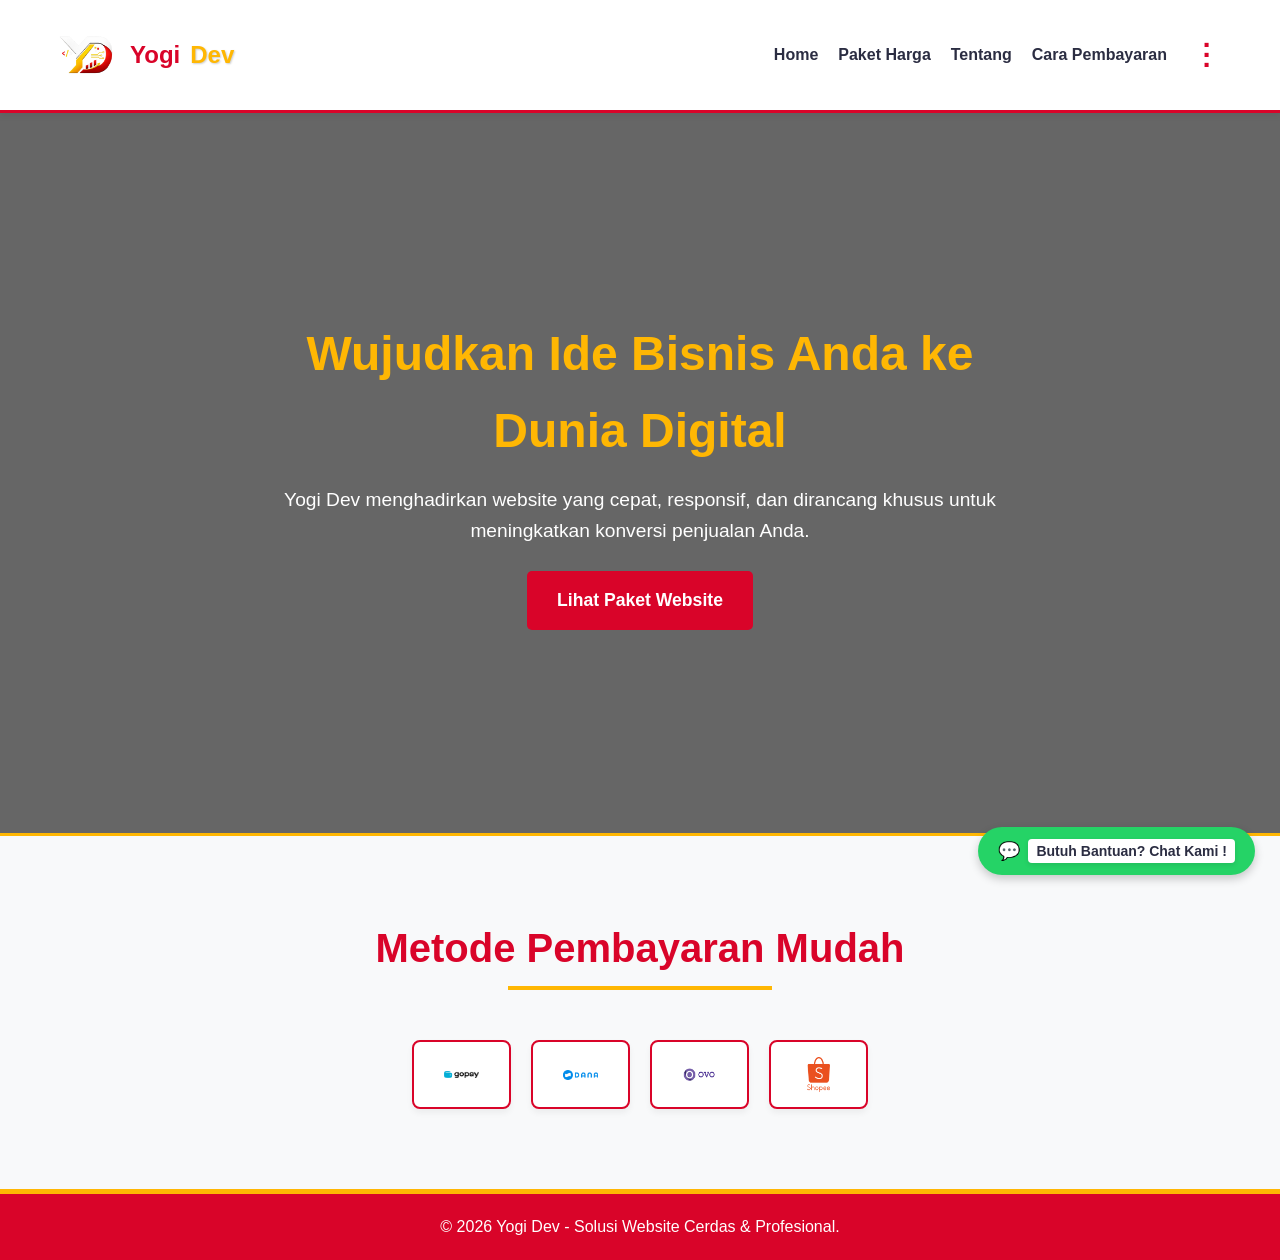
==== index.html @ 18ac7581 "Add files via upload" ====
<!DOCTYPE html>
<html lang="id">
<head>
    <meta charset="UTF-8">
    <meta name="viewport" content="width=device-width, initial-scale=1.0">
    <title>Yogi Dev - Jasa Pembuatan Website</title>
    <link rel="stylesheet" href="style.css">
</head>
<body>

    <!-- Navigasi -->
    <nav>
        <div class="logo">
            <img src="logobaru.png" alt="Logo Yogi Dev" class="logo-img">
            Yogi <span>Dev</span>
        </div>
        
        <div class="nav-links">
            <div class="desktop-links">
                <a href="index.html">Home</a>
                <a href="paket.html">Paket Harga</a>
                <a href="tentang.html">Tentang</a>
                <a href="pembayaran.html">Cara Pembayaran</a>

            </div>
            
            <!-- Menu Titik Tiga -->
            <div class="dropdown-container">
                <button class="dot-btn" onclick="toggleDotMenu()">&#8942;</button>
                <div id="dot-dropdown" class="dot-menu-content">
                    <div class="find-box">
                        <input type="text" id="findInput" placeholder="Cari kata...">
                        <button onclick="findText()" class="btn-find">Cari</button>
                    </div>
                    <hr>
                    <a href="index.html">Home</a>
                    <a href="paket.html">Paket Harga</a>
                    <a href="pembayaran.html">Cara Pembayaran</a>
                </div>
            </div>
        </div>
    </nav>

    <!-- Slideshow Background -->
    <header id="home" class="hero">
        <div class="slide active" style="background-image: url('https://images.unsplash.com/photo-1498050108023-c5249f4df085?auto=format&fit=crop&w=1920&q=80');"></div>
        <div class="slide" style="background-image: url('https://images.unsplash.com/photo-1555066931-4365d14bab8c?auto=format&fit=crop&w=1920&q=80');"></div>
        
        <div class="hero-content">
            <h1>Wujudkan Ide Bisnis Anda ke Dunia Digital</h1>
            <p>Yogi Dev menghadirkan website yang cepat, responsif, dan dirancang khusus untuk meningkatkan konversi penjualan Anda.</p>
            <!-- Tombol diarahkan ke halaman paket.html -->
            <a href="paket.html" class="btn-wa" style="width: auto; padding: 15px 30px; font-size: 1.1rem; text-decoration: none;">Lihat Paket Website</a>
        </div>
    </header>

    <!-- Section Pembayaran -->
    <section id="pembayaran" class="payment">
        <h2>Metode Pembayaran Mudah</h2>
        <div class="ewallet-logos">
            <div class="ewallet-badge"> <img src="gopay-logo.png" alt="GOPAY" class="ewallet-img"> </div>
            <div class="ewallet-badge"> <img src="dana-logo.png" alt="DANA" class="ewallet-img"> </div>
            <div class="ewallet-badge"> <img src="ovo-logo.png" alt="OVO" class="ewallet-img"> </div>
            <div class="ewallet-badge"> <img src="shoope-logo.png" alt="SHOOPEPAY" class="ewallet-img"> </div>
        </div>
    </section>

    <footer>
        <p>&copy; 2026 Yogi Dev - Solusi Website Cerdas & Profesional.</p>
    </footer>

    <!-- Script Dasar -->
    <script>
        const slides = document.querySelectorAll('.slide');
        let currentSlide = 0;
        setInterval(() => {
            slides[currentSlide].classList.remove('active');
            currentSlide = (currentSlide + 1) % slides.length;
            slides[currentSlide].classList.add('active');
        }, 4000);

        function toggleDotMenu() {
            const menu = document.getElementById("dot-dropdown");
            menu.style.display = (menu.style.display === "block") ? "none" : "block";
        }

        function findText() {
            const input = document.getElementById("findInput").value;
            if (input.trim() !== "") {
                const found = window.find(input);
                if (!found) alert("Kata tidak ditemukan.");
            }
        }

        window.onclick = function(event) {
            if (!event.target.matches('.dot-btn') && !event.target.closest('.dot-menu-content')) {
                const dropdowns = document.getElementsByClassName("dot-menu-content");
                for (let i = 0; i < dropdowns.length; i++) {
                    dropdowns[i].style.display = 'none';
                }
            }
        }
    </script>

<!-- Tombol Floating Live Chat WhatsApp -->
<div class="whatsapp-chat-widget">
    <div id="chat-popup" class="chat-popup">
        <div class="chat-header">
            <span>💬 Chat dengan Yogi Dev</span>
            <span onclick="toggleChatPopup()" style="cursor: pointer; font-size: 18px;">&times;</span>
        </div>
        <div class="chat-body">
            <p>Halo! Ada yang bisa kami bantu seputar jasa pembuatan website?</p>
        </div>
        <div class="chat-footer">
            <!-- Ganti nomor WhatsApp di bawah ini -->
            <input type="text" id="chat-input" placeholder="Ketik pesan Anda...">
            <button onclick="sendWhatsAppChat()">Kirim</button>
        </div>
    </div>

    <button class="chat-toggle-btn" onclick="toggleChatPopup()">
        💬 <span class="chat-tooltip">Butuh Bantuan? Chat Kami !</span>
    </button>
</div>

<script>
    // Fungsi untuk membuka/tutup kotak popup chat
    function toggleChatPopup() {
        const popup = document.getElementById('chat-popup');
        popup.style.display = (popup.style.display === 'flex') ? 'none' : 'flex';
    }

    // Fungsi mengirim pesan langsung ke WhatsApp
    function sendWhatsAppChat() {
        const input = document.getElementById('chat-input').value;
        if (input.trim() === "") {
            alert("Silakan ketik pesan terlebih dahulu!");
            return;
        }

        // Ganti nomor 6281234567890 dengan nomor WhatsApp Anda
        const noWA = "6283807068538"; 
        const pesan = "Halo Yogi Dev, boleh saya ngobrol ? " + input;
        
        const urlWA = `https://wa.me/${noWA}?text=${encodeURIComponent(pesan)}`;
        window.open(urlWA, '_blank');
    }
</script>

</body>
</html>
---- style.css ----
/* CSS Variables untuk Tema Warna */
:root {
    --putih: #ffffff;
    --merah: #d90429;
    --kuning: #ffb703;
    --hitam-teks: #2b2d42;
    --abu-bg: #f8f9fa;
}

* {
    margin: 0;
    padding: 0;
    box-sizing: border-box;
    font-family: 'Segoe UI', Tahoma, Geneva, Verdana, sans-serif;
}

body {
    background-color: rgba(255, 255, 255, 0.85); /* Angka 0.85 adalah tingkat transparansi (0.0 sampai 1.0) */
    color: var(--hitam-teks);
    line-height: 1.6;
}

/* Navbar */
nav {
    display: flex;
    justify-content: space-between;
    align-items: center;
    padding: 20px 50px;
    background-color: rgba(260, 260, 260, 0.100); /* Putih transparan 75% */
    backdrop-filter: blur(30px); /* Efek blur elegan di belakang navbar */
    -webkit-backdrop-filter: blur(8px);
    box-shadow: 0 4px 6px rgba(0,0,0,0.05);
    position: sticky;
    top: 0;
    z-index: 100;
    border-bottom: 3px solid var(--merah);
}

/* Pengaturan Logo */
.logo {
    display: flex;
    align-items: center;
    gap: 10px;
    font-size: 24px;
    font-weight: bold;
    color: var(--merah);
    text-decoration: none;
}

.logo span {
    color: var(--kuning);
    text-shadow: 1px 1px 2px rgba(0,0,0,0.2);
}

.logo-img {
    height: 70px;
    width: auto;
    object-fit: contain;
}

.nav-links a {
    text-decoration: none;
    color: var(--hitam-teks);
    margin-left: 20px;
    font-weight: 600;
    transition: color 0.3s;
}

.nav-links a:hover {
    color: var(--merah);
}

/* Slideshow Hero Section */
.hero {
    position: relative;
    height: 80vh;
    overflow: hidden;
    display: flex;
    align-items: center;
    justify-content: center;
}

.slide {
    position: absolute;
    top: 0;
    left: 0;
    width: 100%;
    height: 100%;
    background-size: cover;
    background-position: center;
    opacity: 0;
    transition: opacity 1s ease-in-out;
    z-index: 1;
}

.slide.active {
    opacity: 1;
}

.hero::after {
    content: '';
    position: absolute;
    top: 0; left: 0; width: 100%; height: 100%;
    background: rgba(0, 0, 0, 0.6);
    z-index: 2;
}

.hero-content {
    position: relative;
    z-index: 3;
    text-align: center;
    color: var(--putih);
    max-width: 800px;
    padding: 20px;
}

.hero-content h1 {
    font-size: 3rem;
    margin-bottom: 15px;
    color: var(--kuning);
}

.hero-content p {
    font-size: 1.2rem;
    margin-bottom: 25px;
}

/* Section Global */
section {
    padding: 80px 50px;
    text-align: center;
}

section h2 {
    font-size: 2.5rem;
    color: var(--merah);
    margin-bottom: 40px;
    position: relative;
    display: inline-block;
}

section h2::after {
    content: '';
    width: 50%;
    height: 4px;
    background-color: var(--kuning);
    position: absolute;
    bottom: -10px;
    left: 25%;
}

/* Pricing Cards */
.pricing-container {
    display: flex;
    justify-content: center;
    gap: 30px;
    flex-wrap: wrap;
}

.card {
    background-color: var(--putih);
    border: 2px solid #eee;
    border-radius: 10px;
    padding: 40px 30px;
    width: 300px;
    box-shadow: 0 10px 20px rgba(0,0,0,0.05);
    transition: transform 0.3s, border-color 0.3s;
}

.card:hover {
    transform: translateY(-10px);
    border-color: var(--kuning);
}

.card h3 {
    color: var(--hitam-teks);
    font-size: 1.5rem;
    margin-bottom: 15px;
}

.price {
    font-size: 2rem;
    font-weight: bold;
    color: var(--merah);
    margin-bottom: 20px;
}

.card ul {
    list-style: none;
    margin-bottom: 30px;
    text-align: left;
}

.card ul li {
    margin-bottom: 10px;
    padding-left: 20px;
    position: relative;
}

.card ul li::before {
    content: '✓';
    color: var(--kuning);
    font-weight: bold;
    position: absolute;
    left: 0;
}

/* Tombol WhatsApp */
.btn-wa {
    display: inline-block;
    background-color: var(--merah);
    color: var(--putih);
    padding: 12px 25px;
    text-decoration: none;
    font-weight: bold;
    border-radius: 5px;
    transition: background 0.3s, color 0.3s;
    width: 100%;
}

.btn-wa:hover {
    background-color: var(--kuning);
    color: var(--merah);
}

/* E-Wallet Section */
.payment {
    background-color: var(--abu-bg);
    border-top: 3px solid var(--kuning);
}

.ewallet-logos {
    display: flex;
    justify-content: center;
    gap: 20px;
    flex-wrap: wrap;
    margin-top: 20px;
}

.ewallet-badge {
    background: var(--putih);
    padding: 15px 30px;
    border-radius: 8px;
    font-weight: bold;
    color: var(--merah);
    border: 2px solid var(--merah);
    box-shadow: 0 4px 6px rgba(0,0,0,0.05);
    /* Tambahkan dua baris di bawah ini agar gambar persis di tengah */


    display: flex;
    align-items: center;
    justify-content: center;
}

.ewallet-img {
    height: 35px; /* Anda bisa mengubah angka ini untuk membesarkan/mengecilkan logo */
    width: 35px;
    object-fit: contain;
}

/* Footer */
footer {
    background-color: var(--merah);
    color: var(--putih);
    text-align: center;
    padding: 20px;
    border-top: 5px solid var(--kuning);
}

/* Responsive */
@media (max-width: 768px) {
    nav {
        flex-direction: column;
        gap: 15px;
    }
    .hero-content h1 {
        font-size: 2rem;
    }
    section {
        padding: 50px 20px;
    }
}


/* =========================================
   TAMBAHAN CSS UNTUK FITUR TROLI (CART)
========================================= */

/* Tombol Masukkan ke Troli */
.btn-cart {
    background-color: var(--putih);
    color: var(--merah);
    border: 2px solid var(--merah);
    padding: 12px 25px;
    font-weight: bold;
    border-radius: 5px;
    cursor: pointer;
    transition: all 0.3s;
    width: 100%;
    font-size: 1rem;
}

.btn-cart:hover {
    background-color: var(--merah);
    color: var(--putih);
}

/* Ikon Troli di Navbar */
.cart-icon {
    position: relative;
    cursor: pointer;
    background-color: var(--kuning);
    padding: 5px 15px !important;
    border-radius: 20px;
    color: var(--hitam-teks) !important;
}

.cart-icon:hover {
    background-color: var(--hitam-teks);
    color: var(--kuning) !important;
}

.badge {
    background-color: var(--merah);
    color: white;
    border-radius: 50%;
    padding: 2px 8px;
    font-size: 12px;
    margin-left: 5px;
}

/* Jendela Modal (Popup Troli) */
.modal {
    display: none; /* Disembunyikan secara default */
    position: fixed;
    z-index: 1000;
    left: 0;
    top: 0;
    width: 100%;
    height: 100%;
    background-color: rgba(0,0,0,0.5); /* Background gelap transparan */
    align-items: center;
    justify-content: center;
}

.modal-content {
    background-color: var(--putih);
    padding: 30px;
    border-radius: 10px;
    width: 90%;
    max-width: 500px;
    position: relative;
    box-shadow: 0 5px 15px rgba(0,0,0,0.3);
}

.close-btn {
    position: absolute;
    top: 15px;
    right: 20px;
    font-size: 28px;
    font-weight: bold;
    color: #aaa;
    cursor: pointer;
}

.close-btn:hover {
    color: var(--merah);
}

/* Daftar Item di Troli */
.cart-item {
    display: flex;
    justify-content: space-between;
    align-items: center;
    padding: 10px 0;
    border-bottom: 1px dashed #ccc;
    font-weight: 600;
}

.btn-remove {
    background-color: var(--merah);
    color: white;
    border: none;
    border-radius: 3px;
    padding: 2px 8px;
    margin-left: 10px;
    cursor: pointer;
    font-weight: bold;
}

.btn-remove:hover {
    background-color: darkred;
}

.cart-total {
    text-align: right;
    font-size: 1.2rem;
    color: var(--hitam-teks);
}


/* =========================================
   TAMBAHAN CSS UNTUK MENU TITIK TIGA (FIND)
========================================= */

.nav-links {
    display: flex;
    align-items: center;
    gap: 15px;
}

.desktop-links {
    display: flex;
    align-items: center;
}

/* Container untuk tombol titik 3 */
.dropdown-container {
    position: relative;
    display: inline-block;
}

/* Tombol Titik Tiga (Kebab Menu) */
.dot-btn {
    background: none;
    border: none;
    font-size: 28px;
    color: var(--merah);
    cursor: pointer;
    padding: 0 10px;
    font-weight: bold;
    transition: color 0.3s;
}

.dot-btn:hover {
    color: var(--kuning);
}

/* Isi dari Dropdown Titik Tiga */
.dot-menu-content {
    display: none;
    position: absolute;
    right: 0;
    top: 50px;
    background-color: var(--putih);
    min-width: 250px;
    box-shadow: 0px 8px 16px rgba(0,0,0,0.1);
    border-radius: 8px;
    border: 2px solid var(--merah);
    z-index: 200;
    overflow: hidden;
}

/* Link di dalam Menu Dropdown */
.dot-menu-content a {
    color: var(--hitam-teks);
    padding: 12px 16px;
    text-decoration: none;
    display: block;
    font-weight: 500;
    border-bottom: 1px solid #eee;
    margin: 0;
    transition: background 0.3s;
}

.dot-menu-content a:last-child {
    border-bottom: none;
}

.dot-menu-content a:hover {
    background-color: var(--abu-bg);
    color: var(--merah);
}

/* Kotak Pencarian (Find) */
.find-box {
    padding: 15px;
    display: flex;
    gap: 10px;
    background-color: var(--abu-bg);
}

.find-box input {
    width: 100%;
    padding: 8px 12px;
    border: 1px solid #ccc;
    border-radius: 4px;
    outline: none;
}

.find-box input:focus {
    border-color: var(--kuning);
}

.btn-find {
    background-color: var(--merah);
    color: var(--putih);
    border: none;
    padding: 8px 15px;
    border-radius: 4px;
    cursor: pointer;
    font-weight: bold;
}

.btn-find:hover {
    background-color: var(--kuning);
    color: var(--hitam-teks);
}

.dot-menu-content hr {
    border: 0;
    height: 3px;
    background-color: var(--kuning);
    margin: 0;
}

/* Agar Menu Utama hilang di HP dan menyisakan Titik Tiga */
@media (max-width: 768px) {
    .desktop-links {
        display: none;
    }
}

/* =========================================
   STYLE UNTUK FLOATING LIVE CHAT WHATSAPP
========================================= */

.whatsapp-chat-widget {
    position: fixed;
    bottom: 25px;
    right: 25px;
    z-index: 999;
    font-family: 'Segoe UI', Tahoma, Geneva, Verdana, sans-serif;
}

/* Tombol Melayang Utama */
.chat-toggle-btn {
    background-color: #25d366; /* Warna khas WhatsApp */
    color: white;
    border: none;
    border-radius: 50px;
    padding: 12px 20px;
    font-size: 18px;
    font-weight: bold;
    cursor: pointer;
    box-shadow: 0 4px 10px rgba(0,0,0,0.2);
    display: flex;
    align-items: center;
    gap: 8px;
    transition: transform 0.3s;
}

.chat-toggle-btn:hover {
    transform: scale(1.05);
}

.chat-tooltip {
    font-size: 14px;
    background: var(--putih);
    color: var(--hitam-teks);
    padding: 4px 8px;
    border-radius: 4px;
    box-shadow: 0 2px 5px rgba(0,0,0,0.1);
}

/* Kotak Popup Live Chat */
.chat-popup {
    display: none; /* Disembunyikan secara default */
    flex-direction: column;
    position: absolute;
    bottom: 70px;
    right: 0;
    width: 300px;
    background-color: var(--putih);
    border-radius: 10px;
    box-shadow: 0 5px 20px rgba(0,0,0,0.15);
    border: 2px solid var(--merah);
    overflow: hidden;
}

.chat-header {
    background-color: var(--merah);
    color: var(--putih);
    padding: 12px 15px;
    font-weight: bold;
    display: flex;
    justify-content: space-between;
    align-items: center;
}

.chat-body {
    padding: 15px;
    background-color: var(--abu-bg);
    font-size: 14px;
    color: var(--hitam-teks);
}

.chat-body p {
    background: var(--putih);
    padding: 10px;
    border-radius: 8px;
    border-left: 4px solid var(--kuning);
}

.chat-footer {
    padding: 10px;
    display: flex;
    gap: 5px;
    background-color: var(--putih);
    border-top: 1px solid #eee;
}

.chat-footer input {
    flex: 1;
    padding: 8px;
    border: 1px solid #ccc;
    border-radius: 4px;
    outline: none;
    font-size: 13px;
}

.chat-footer input:focus {
    border-color: var(--merah);
}

.chat-footer button {
    background-color: var(--merah);
    color: var(--putih);
    border: none;
    padding: 8px 12px;
    border-radius: 4px;
    cursor: pointer;
    font-weight: bold;
}

.chat-footer button:hover {
    background-color: var(--kuning);
    color: var(--hitam-teks);
}
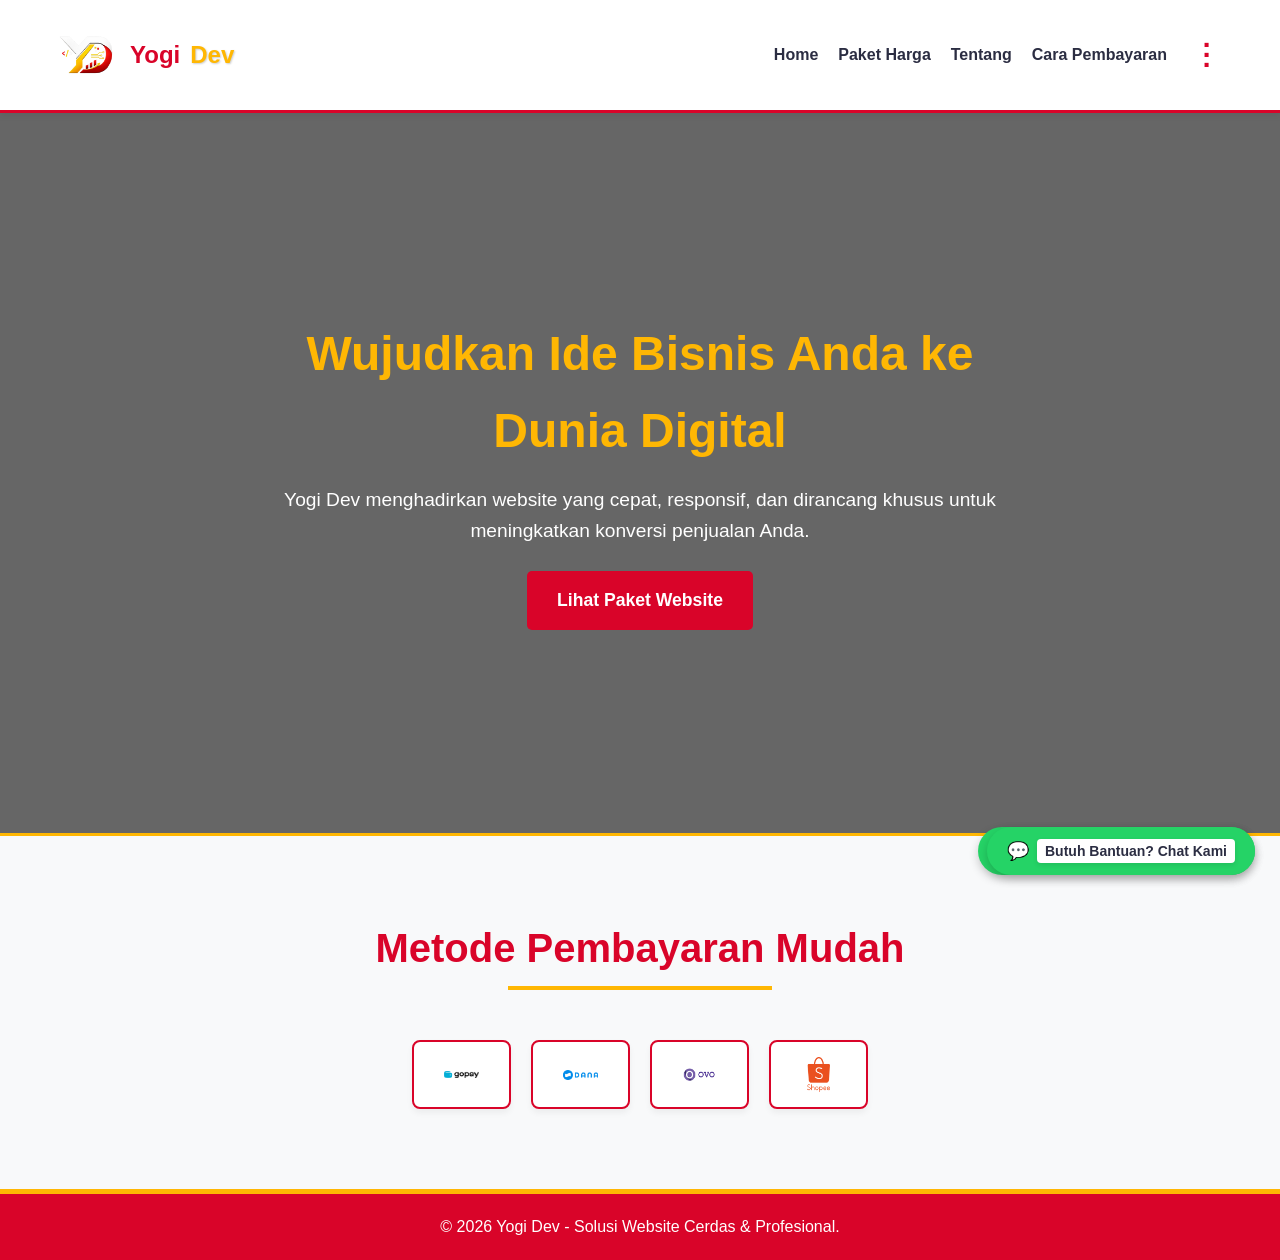
==== commit 8e1c642c: "Update index.html Penambahan live chat" ====
--- a/index.html
+++ b/index.html
@@ -147,6 +147,50 @@
         window.open(urlWA, '_blank');
     }
 </script>
+<!-- Tombol Floating Live Chat WhatsApp -->
+    <div class="whatsapp-chat-widget">
+        <div id="chat-popup" class="chat-popup">
+            <div class="chat-header">
+                <span>💬 Chat dengan Yogi Dev</span>
+                <span onclick="toggleChatPopup()" style="cursor: pointer; font-size: 18px;">&times;</span>
+            </div>
+            <div class="chat-body">
+                <p>Halo! Ada yang bisa kami bantu seputar jasa pembuatan website?</p>
+            </div>
+            <div class="chat-footer">
+                <!-- Masukkan nomor WhatsApp Anda di dalam kode JavaScript di bawah -->
+                <input type="text" id="chat-input" placeholder="Ketik pesan Anda...">
+                <button onclick="sendWhatsAppChat()">Kirim</button>
+            </div>
+        </div>
 
+        <button class="chat-toggle-btn" onclick="toggleChatPopup()">
+            💬 <span class="chat-tooltip">Butuh Bantuan? Chat Kami</span>
+        </button>
+    </div>
+
+    <script>
+        function toggleChatPopup() {
+            const popup = document.getElementById('chat-popup');
+            popup.style.display = (popup.style.display === 'flex') ? 'none' : 'flex';
+        }
+
+        function sendWhatsAppChat() {
+            const input = document.getElementById('chat-input').value;
+            if (input.trim() === "") {
+                alert("Silakan ketik pesan terlebih dahulu!");
+                return;
+            }
+
+            // Ganti 6281234567890 dengan nomor WhatsApp asli Anda (awali dengan 62 tanpa angka 0 di depan)
+            const noWA = "6281234567890"; 
+            const pesan = "Halo Yogi Dev, " + input;
+            
+            const urlWA = `https://wa.me/${noWA}?text=${encodeURIComponent(pesan)}`;
+            window.open(urlWA, '_blank');
+        }
+    </script>
 </body>
-</html>+</html>
+</body>
+</html>
